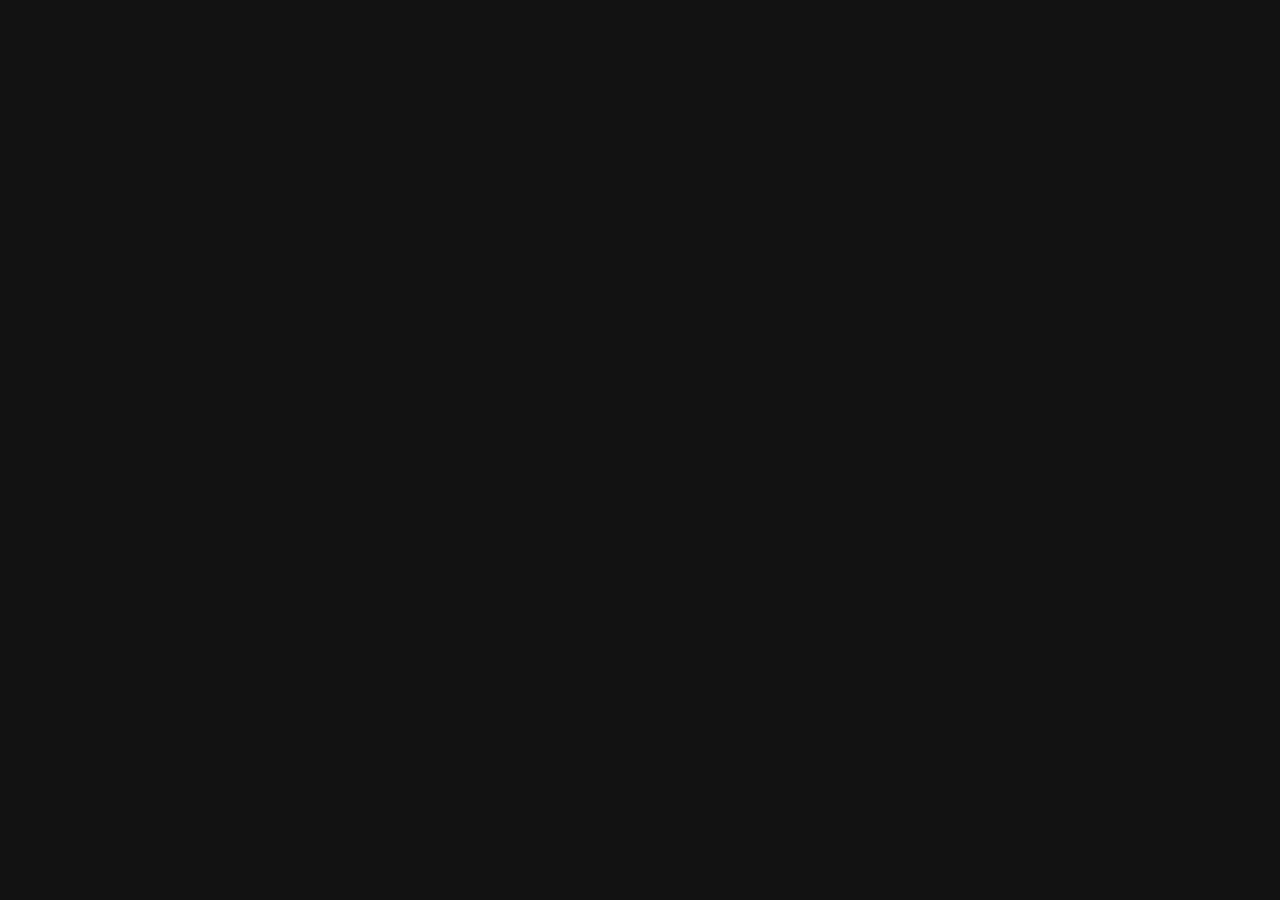
==== web/index.html @ 949d4bfc "hello world state" ====
<html>
    <head>
        <meta charset="UTF-8">
        <title>MT Proj</title>
        <link rel="stylesheet" type="text/css" href="css/style.css">
    </head>
    <body><div id="body"></div></body>

    <script src="packages/react/react.js"></script>
    <script src="packages/react/react_dom.js"></script>
    <script type="application/dart" src="main.dart"></script>
    <script src="packages/browser/dart.js"></script>
</html>
---- web/css/style.css ----
@import url(https://fonts.googleapis.com/css?family=Slabo+27px);
body{
    font-family: 'Slabo 27px', serif;
    color: #ddd;
    background-color: #111;
}
a:link, a:active, a:visited{
    color: #ddd;
}
a:hover{
    color:#fcc;
}

#navbar {
  
}
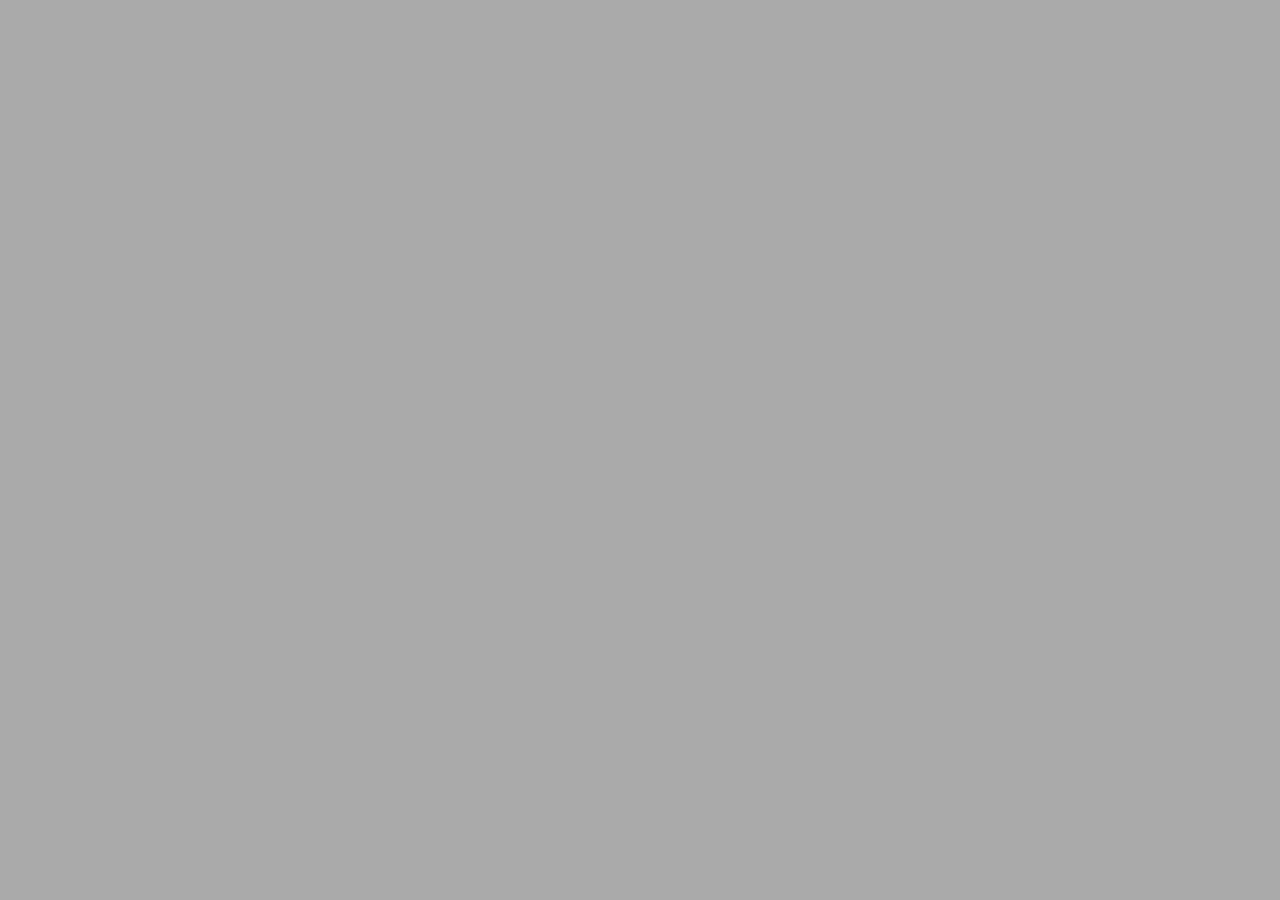
==== commit 7b733bf3: "bootstrap" ====
--- a/web/index.html
+++ b/web/index.html
@@ -2,6 +2,16 @@
     <head>
         <meta charset="UTF-8">
         <title>MT Proj</title>
+
+        <!-- Set the viewport to prepare for mobile -->
+        <meta name="viewport" content="width=device-width, initial-scale=1">
+
+        <!-- Minified Bootstrap CSS (TODO: host this ourselves)-->
+        <link rel="stylesheet" href="https://maxcdn.bootstrapcdn.com/bootstrap/3.3.7/css/bootstrap.min.css" integrity="sha384-BVYiiSIFeK1dGmJRAkycuHAHRg32OmUcww7on3RYdg4Va+PmSTsz/K68vbdEjh4u" crossorigin="anonymous">
+
+        <!-- Minified Bootstrap JS (TODO: host this ourselves) -->
+        <script src="https://maxcdn.bootstrapcdn.com/bootstrap/3.3.7/js/bootstrap.min.js" integrity="sha384-Tc5IQib027qvyjSMfHjOMaLkfuWVxZxUPnCJA7l2mCWNIpG9mGCD8wGNIcPD7Txa" crossorigin="anonymous"></script>
+
         <link rel="stylesheet" type="text/css" href="css/style.css">
     </head>
     <body><div id="body"></div></body>
--- a/web/css/style.css
+++ b/web/css/style.css
@@ -1,8 +1,8 @@
 @import url(https://fonts.googleapis.com/css?family=Slabo+27px);
 body{
     font-family: 'Slabo 27px', serif;
-    color: #ddd;
-    background-color: #111;
+    background-color: #AAA;
+    height: 100%;
 }
 a:link, a:active, a:visited{
     color: #ddd;
@@ -11,6 +11,13 @@
     color:#fcc;
 }
 
-#navbar {
-  
+.editor {
+  margin: auto;
+  width: 800px;
+  height: 100%;
 }
+
+.editorbody{
+  padding: 10px 5px 10px 5px;
+  background-color: white;
+}
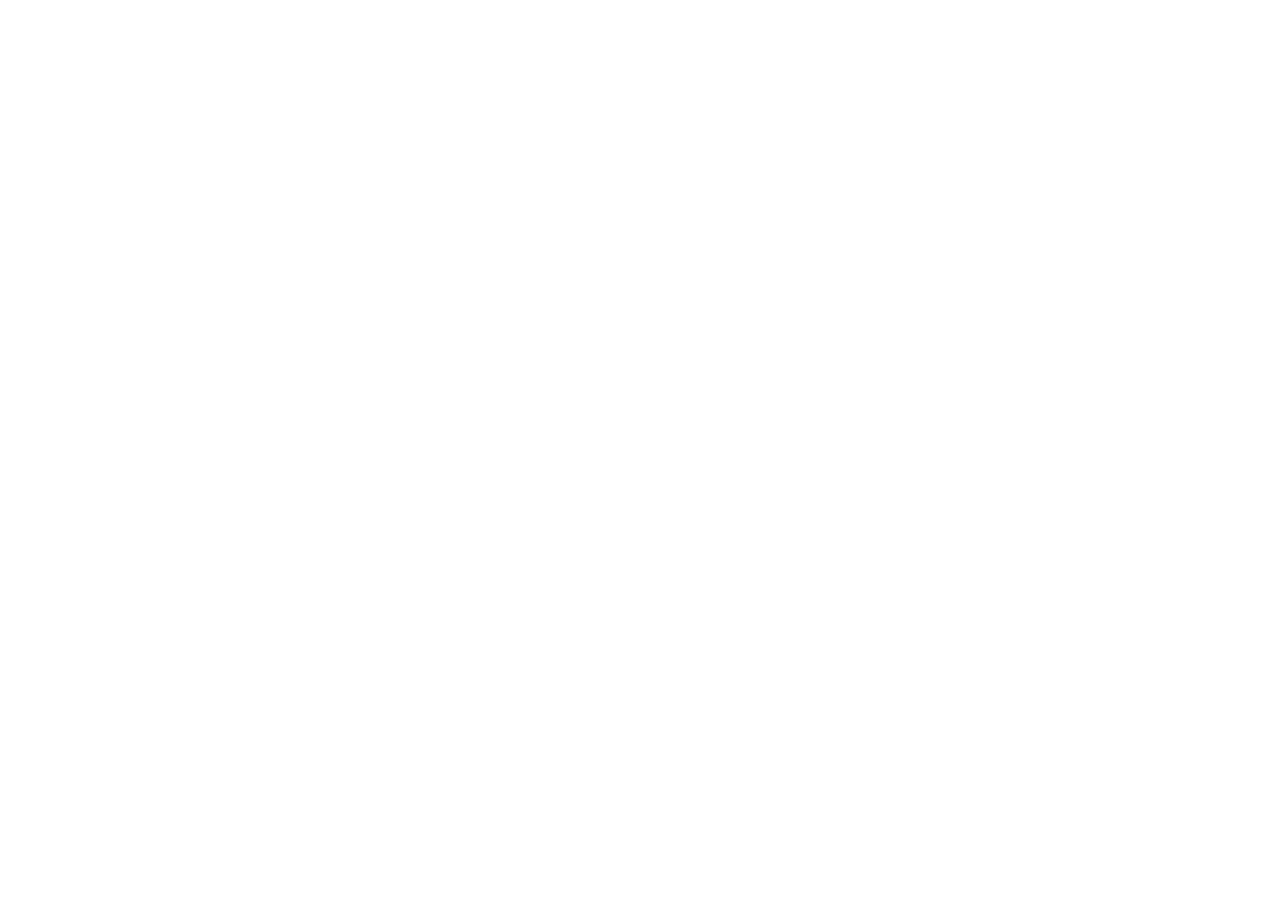
==== commit c71da5aa: "flex and sass and no bootstrap" ====
--- a/web/index.html
+++ b/web/index.html
@@ -5,12 +5,6 @@
 
         <!-- Set the viewport to prepare for mobile -->
         <meta name="viewport" content="width=device-width, initial-scale=1">
-
-        <!-- Minified Bootstrap CSS (TODO: host this ourselves)-->
-        <link rel="stylesheet" href="https://maxcdn.bootstrapcdn.com/bootstrap/3.3.7/css/bootstrap.min.css" integrity="sha384-BVYiiSIFeK1dGmJRAkycuHAHRg32OmUcww7on3RYdg4Va+PmSTsz/K68vbdEjh4u" crossorigin="anonymous">
-
-        <!-- Minified Bootstrap JS (TODO: host this ourselves) -->
-        <script src="https://maxcdn.bootstrapcdn.com/bootstrap/3.3.7/js/bootstrap.min.js" integrity="sha384-Tc5IQib027qvyjSMfHjOMaLkfuWVxZxUPnCJA7l2mCWNIpG9mGCD8wGNIcPD7Txa" crossorigin="anonymous"></script>
 
         <link rel="stylesheet" type="text/css" href="css/style.css">
     </head>
--- a/web/css/style.css
+++ b/web/css/style.css
@@ -1,23 +1,60 @@
-@import url(https://fonts.googleapis.com/css?family=Slabo+27px);
-body{
-    font-family: 'Slabo 27px', serif;
-    background-color: #AAA;
-    height: 100%;
-}
-a:link, a:active, a:visited{
-    color: #ddd;
-}
-a:hover{
-    color:#fcc;
-}
-
-.editor {
-  margin: auto;
-  width: 800px;
-  height: 100%;
-}
-
-.editorbody{
-  padding: 10px 5px 10px 5px;
-  background-color: white;
-}
+@import url(https://fonts.googleapis.com/css?family=Slabo+27px);
+@import url(https://fonts.googleapis.com/css?family=Slabo+27px);
+.flexbox-container {
+  display: flex;
+  flex-flow: row nowrap; }
+
+.flexbox-container-vertical {
+  display: flex;
+  flex-flow: column nowrap; }
+
+.lectern__top-bar {
+  align-self: flex-end;
+  margin-left: auto;
+  max-width: 600px;
+  width: 40%;
+  min-width: 300px;
+  flex-wrap: nowrap;
+  justify-content: flex-end; }
+
+.lectern__top-bar-item {
+  flex-grow: 2;
+  flex-basis: 0; }
+
+.lectern__top-bar-button {
+  background-color: #AAA;
+  border: solid 3px #AAA;
+  margin: 0;
+  padding: 5px 2px 5px 2px;
+  display: inline;
+  width: 100%;
+  outline: none; }
+  .lectern__top-bar-button:hover {
+    background-color: #999;
+    border-color: #999; }
+  .lectern__top-bar-button:disabled {
+    color: #666;
+    background-color: #CCC;
+    border-color: #CCC; }
+  .lectern__top-bar-button:active {
+    background-color: #BBB;
+    border-color: #BBB; }
+  .lectern__top-bar-button:focus {
+    border-color: #0AA; }
+
+body {
+  font-family: "Slabo 27px", serif;
+  color: #000;
+  font-size: 14pt;
+  height: 100%;
+  margin: 0;
+  padding: 0;
+  overflow: none;
+  min-width: 800px; }
+
+a:link
+a:active
+a:visited {
+  color: #ddd; }
+a:hover {
+  color: #fcc; }
